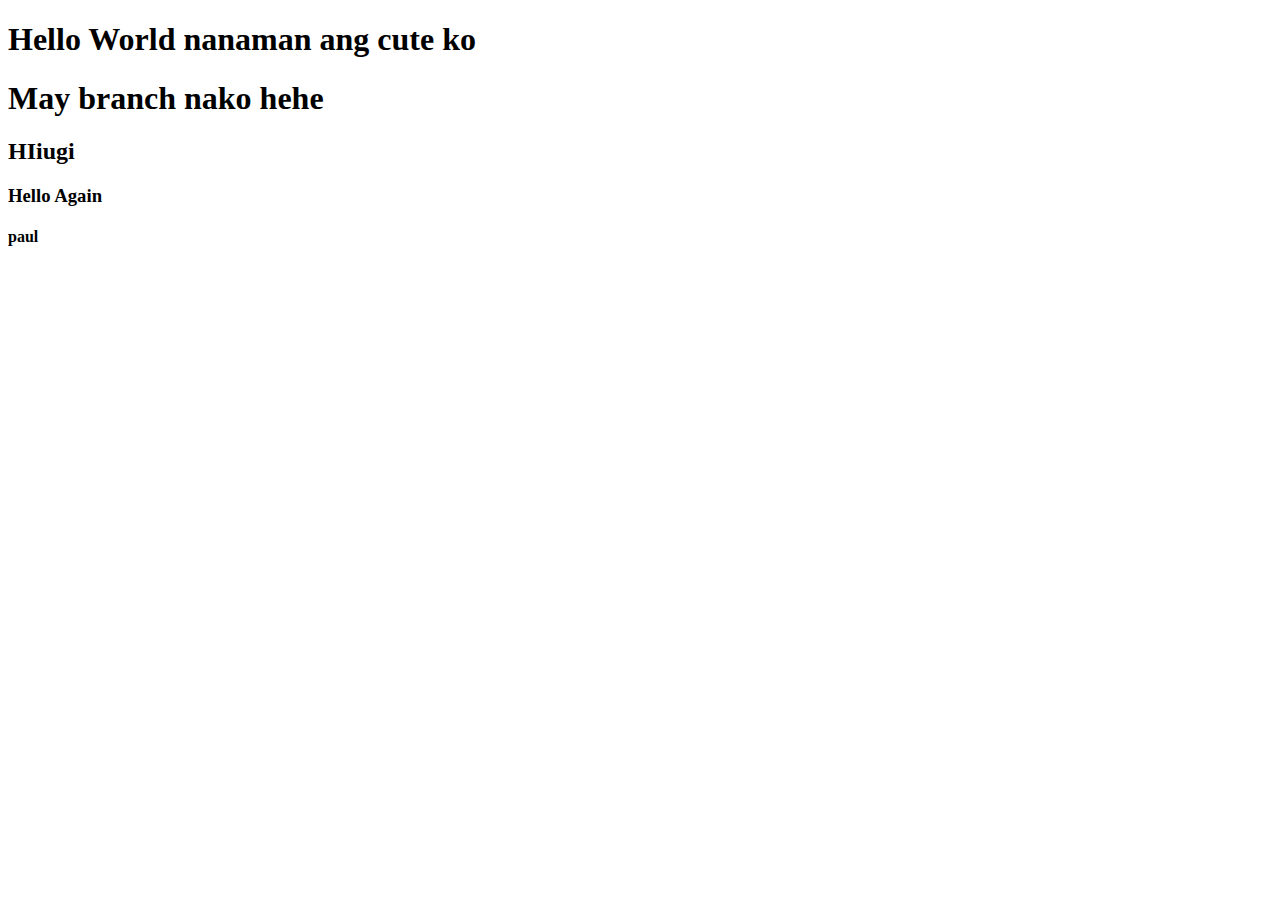
==== index.html @ 047e27ea "Ulit nanaman." ====
<!DOCTYPE html>
<html lang="en">
<head>
    <meta charset="UTF-8">
    <meta name="viewport" content="width=device-width, initial-scale=1.0">
    <title>Pangit</title>
</head>
<body>
    <h1>Hello World nanaman ang cute ko</h1>
    <h1>May branch nako hehe</h1>
    <h2>HIiugi</h2>
    <h3>Hello Again</h3>
    <h4>paul</h4>
</body>
</html>
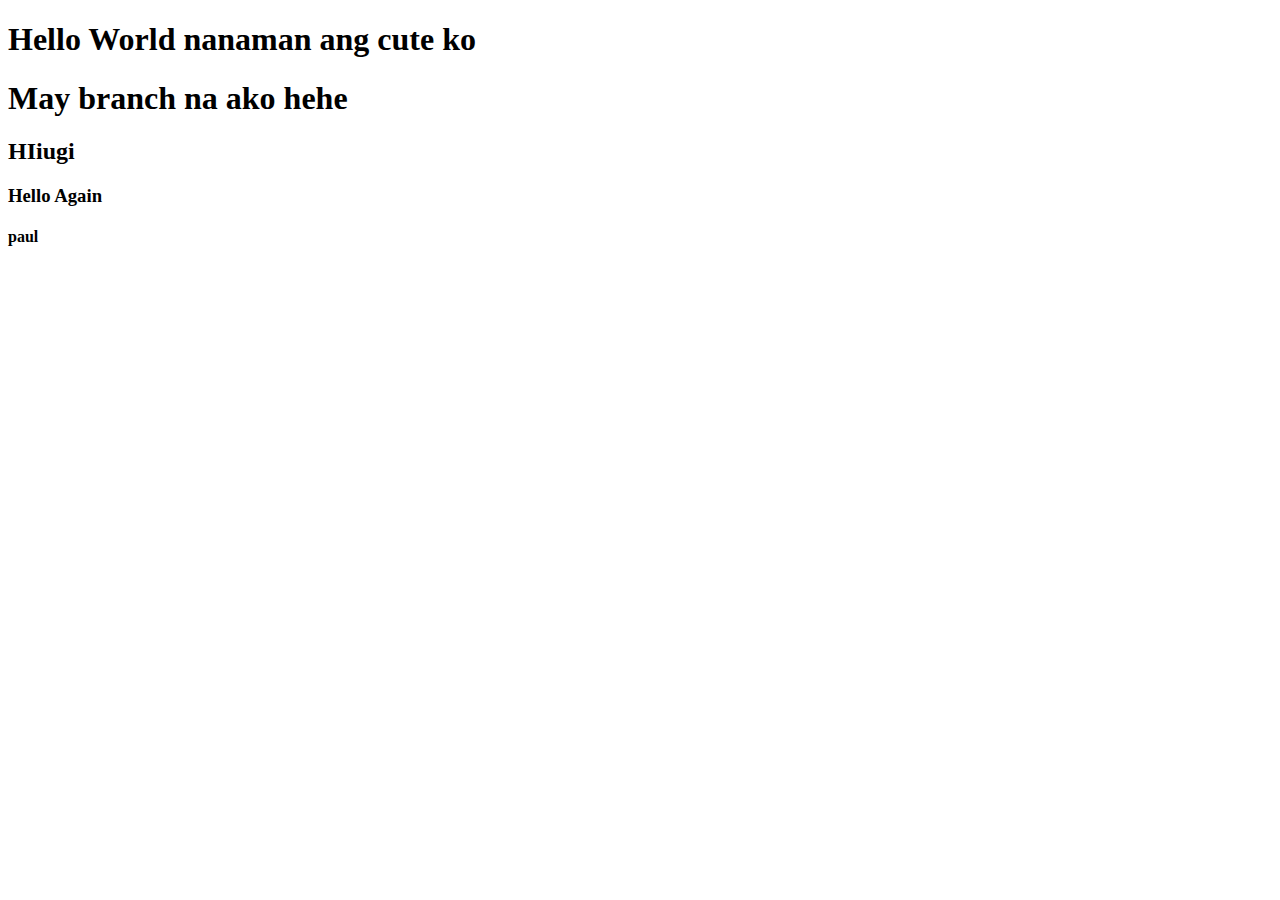
==== commit 0cf211c3: "Ulit haha" ====
--- a/index.html
+++ b/index.html
@@ -7,7 +7,7 @@
 </head>
 <body>
     <h1>Hello World nanaman ang cute ko</h1>
-    <h1>May branch nako hehe</h1>
+    <h1>May branch na ako hehe</h1>
     <h2>HIiugi</h2>
     <h3>Hello Again</h3>
     <h4>paul</h4>
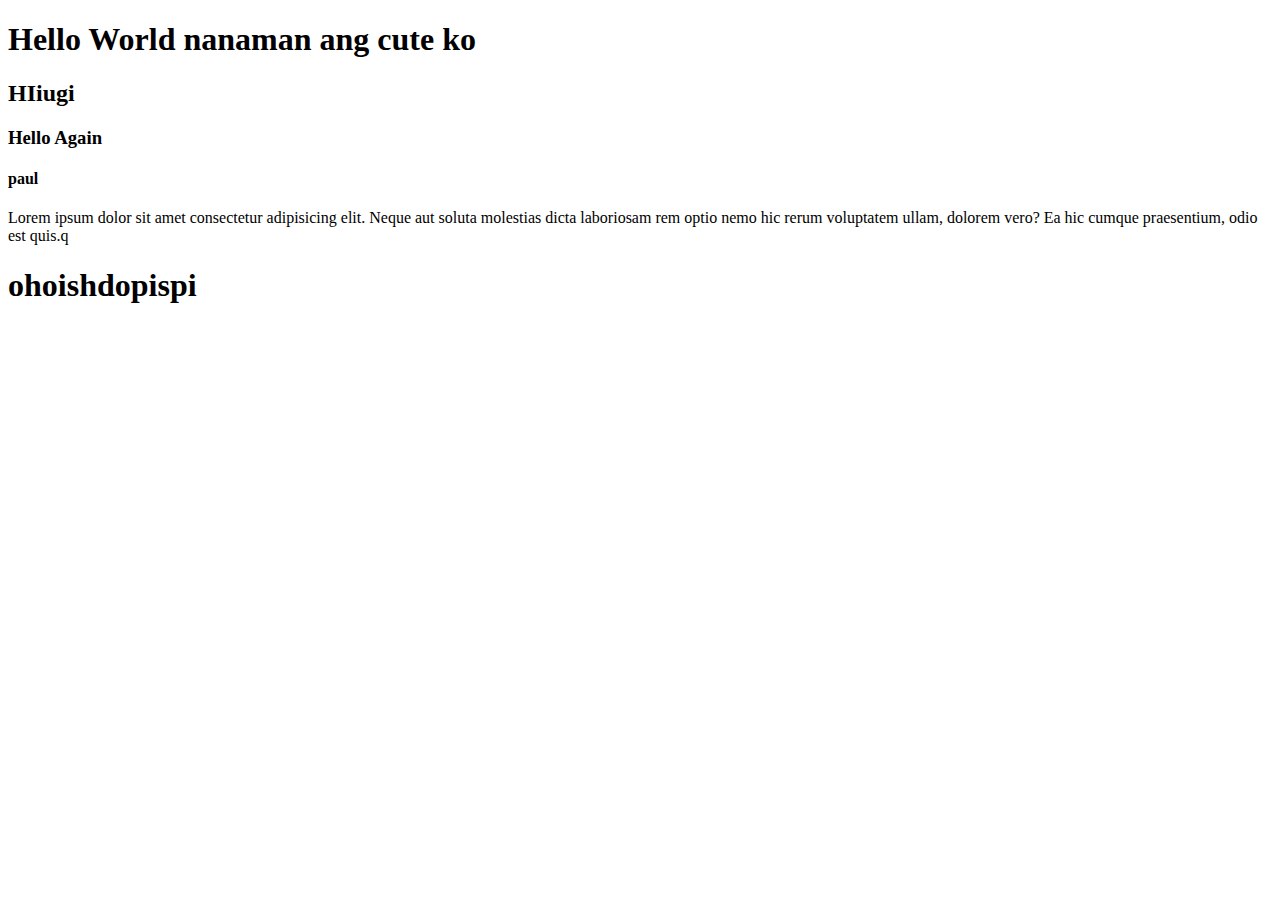
==== commit be9c3ee1: "l" ====
--- a/index.html
+++ b/index.html
@@ -7,9 +7,14 @@
 </head>
 <body>
     <h1>Hello World nanaman ang cute ko</h1>
-    <h1>May branch na ako hehe</h1>
     <h2>HIiugi</h2>
     <h3>Hello Again</h3>
     <h4>paul</h4>
+
+
+
+<p>Lorem ipsum dolor sit amet consectetur adipisicing elit. Neque aut soluta molestias dicta laboriosam rem optio nemo hic rerum voluptatem ullam, dolorem vero? Ea hic cumque praesentium, odio est quis.q</p>
+
+<h1>ohoishdopispi</h1>
 </body>
 </html>
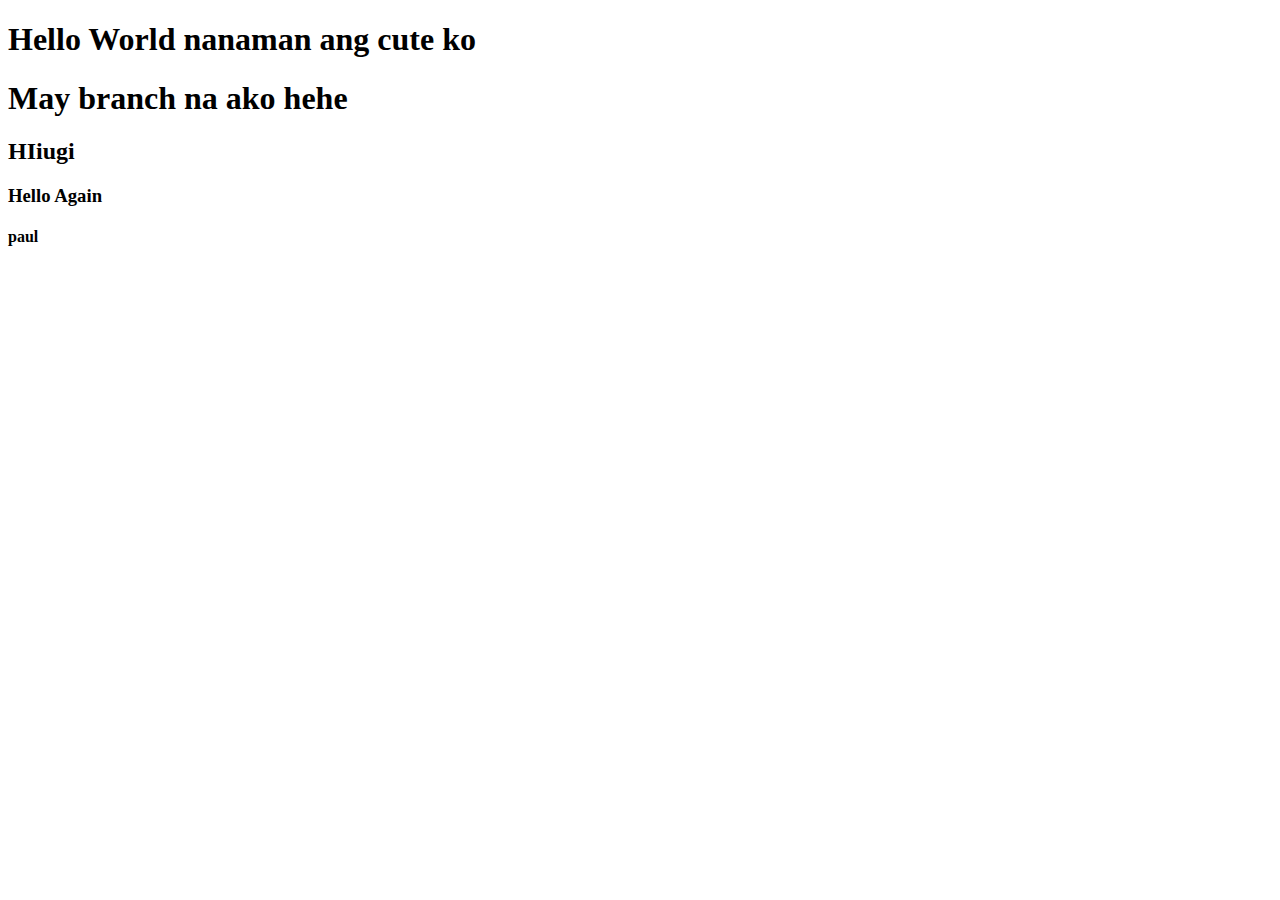
==== commit 7093aedd: "Merge pull request #2 from mnlo-slmbd/Hendrixon's_Branch" ====
--- a/index.html
+++ b/index.html
@@ -7,14 +7,9 @@
 </head>
 <body>
     <h1>Hello World nanaman ang cute ko</h1>
+    <h1>May branch na ako hehe</h1>
     <h2>HIiugi</h2>
     <h3>Hello Again</h3>
     <h4>paul</h4>
-
-
-
-<p>Lorem ipsum dolor sit amet consectetur adipisicing elit. Neque aut soluta molestias dicta laboriosam rem optio nemo hic rerum voluptatem ullam, dolorem vero? Ea hic cumque praesentium, odio est quis.q</p>
-
-<h1>ohoishdopispi</h1>
 </body>
 </html>
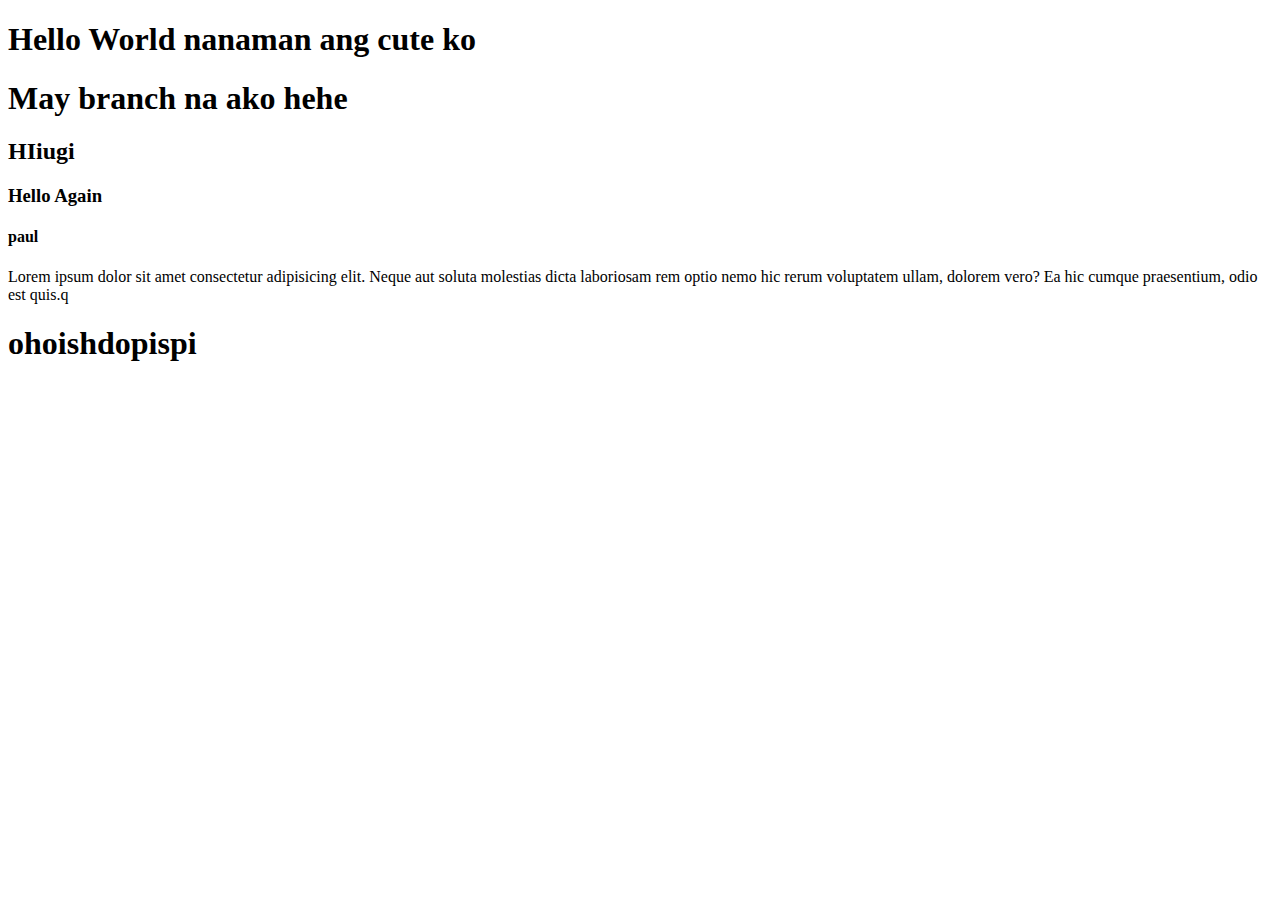
==== commit 38691a55: "Merge pull request #3 from mnlo-slmbd/ivo" ====
--- a/index.html
+++ b/index.html
@@ -11,5 +11,11 @@
     <h2>HIiugi</h2>
     <h3>Hello Again</h3>
     <h4>paul</h4>
+
+
+
+<p>Lorem ipsum dolor sit amet consectetur adipisicing elit. Neque aut soluta molestias dicta laboriosam rem optio nemo hic rerum voluptatem ullam, dolorem vero? Ea hic cumque praesentium, odio est quis.q</p>
+
+<h1>ohoishdopispi</h1>
 </body>
 </html>
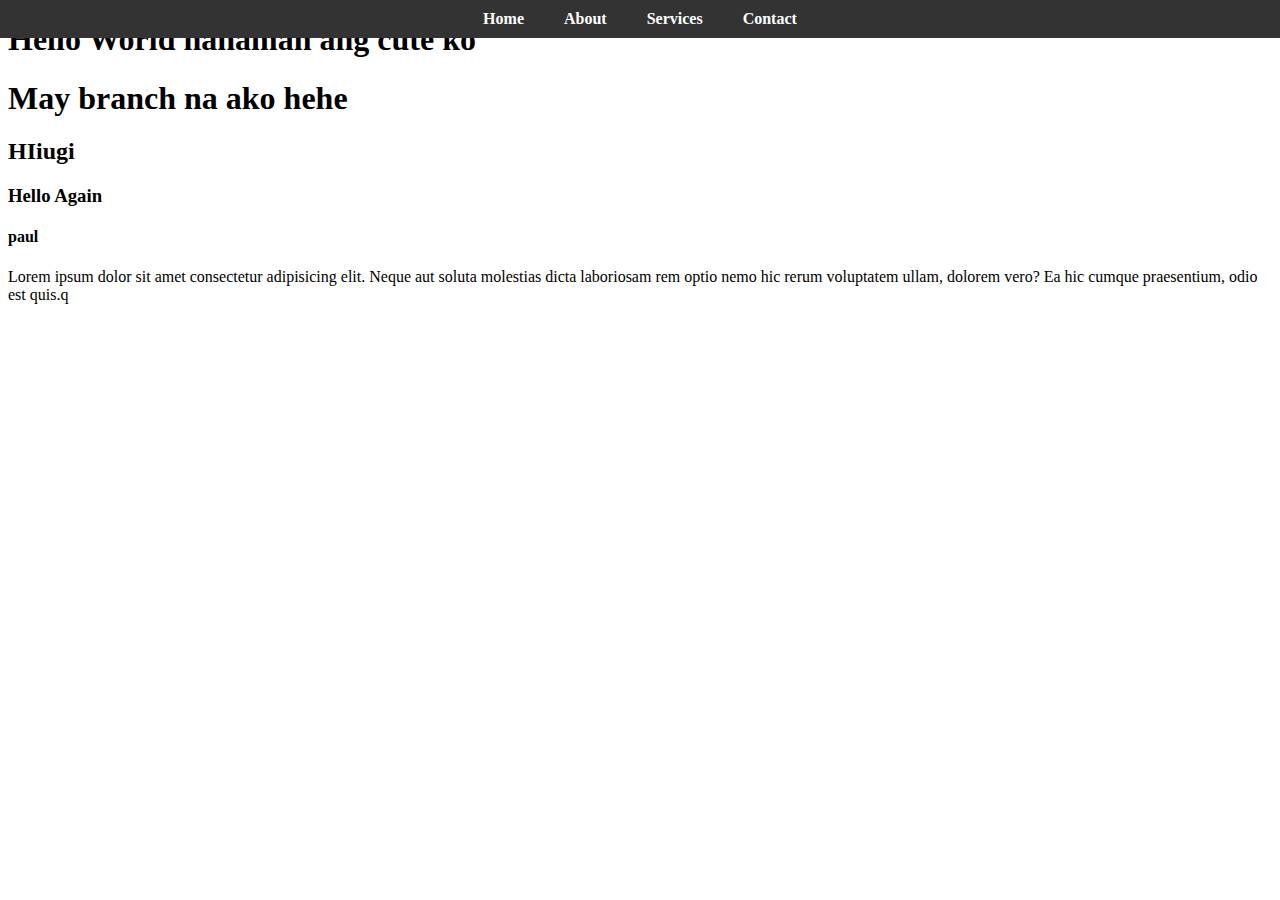
==== commit c08f58b9: "Sticky header webpage" ====
--- a/index.html
+++ b/index.html
@@ -3,19 +3,30 @@
 <head>
     <meta charset="UTF-8">
     <meta name="viewport" content="width=device-width, initial-scale=1.0">
-    <title>Pangit</title>
+    <link rel="stylesheet" href="style.css">
+    <script src="script.js" defer></script>
+    <title>Sticky Header Example</title>
 </head>
 <body>
+    <header class="sticky-header">
+        <nav>
+            <ul>
+                <li><a href="#">Home</a></li>
+                <li><a href="#">About</a></li>
+                <li><a href="#">Services</a></li>
+                <li><a href="#">Contact</a></li>
+            </ul>
+        </nav>
+    </header>
+    
+    <!-- Rest of your website content goes here -->
     <h1>Hello World nanaman ang cute ko</h1>
     <h1>May branch na ako hehe</h1>
     <h2>HIiugi</h2>
     <h3>Hello Again</h3>
     <h4>paul</h4>
 
+    <p>Lorem ipsum dolor sit amet consectetur adipisicing elit. Neque aut soluta molestias dicta laboriosam rem optio nemo hic rerum voluptatem ullam, dolorem vero? Ea hic cumque praesentium, odio est quis.q</p>
 
-
-<p>Lorem ipsum dolor sit amet consectetur adipisicing elit. Neque aut soluta molestias dicta laboriosam rem optio nemo hic rerum voluptatem ullam, dolorem vero? Ea hic cumque praesentium, odio est quis.q</p>
-
-<h1>ohoishdopispi</h1>
 </body>
 </html>
--- a/style.css
+++ b/style.css
@@ -0,0 +1,34 @@
+/* Add styles for the sticky header */
+.sticky-header {
+    position: fixed;
+    top: 0;
+    left: 0;
+    width: 100%;
+    background-color: #333;
+    padding: 10px 0;
+    z-index: 1000; /* Ensure the header is above other content */
+}
+
+.sticky-header nav ul {
+    list-style-type: none;
+    margin: 0;
+    padding: 0;
+    display: flex;
+    justify-content: center;
+}
+
+.sticky-header nav ul li {
+    margin: 0 20px;
+}
+
+.sticky-header nav ul li a {
+    text-decoration: none;
+    color: #fff;
+    font-weight: bold;
+}
+
+/* Add some styles to your content to account for the fixed header */
+/* Example */
+.content {
+    padding: 80px 0; /* Add top padding to push content down below the fixed header */
+}
